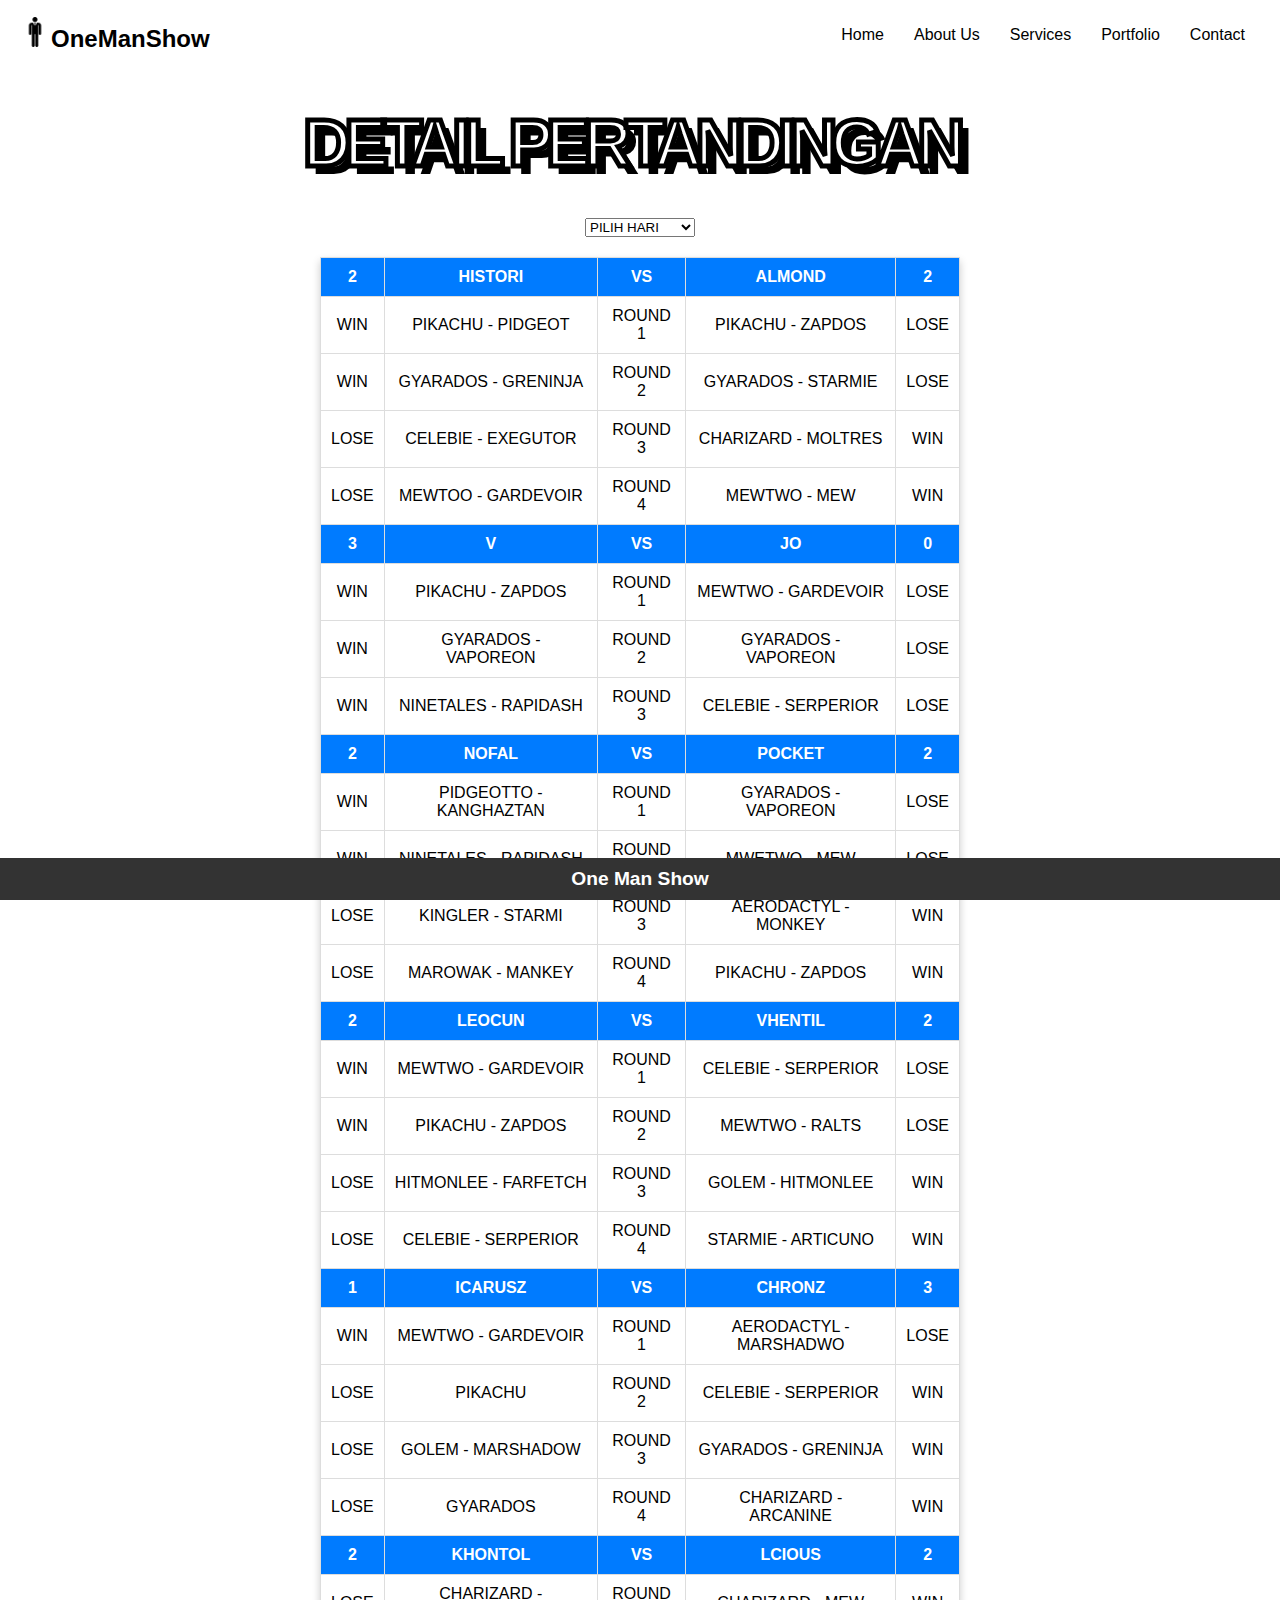
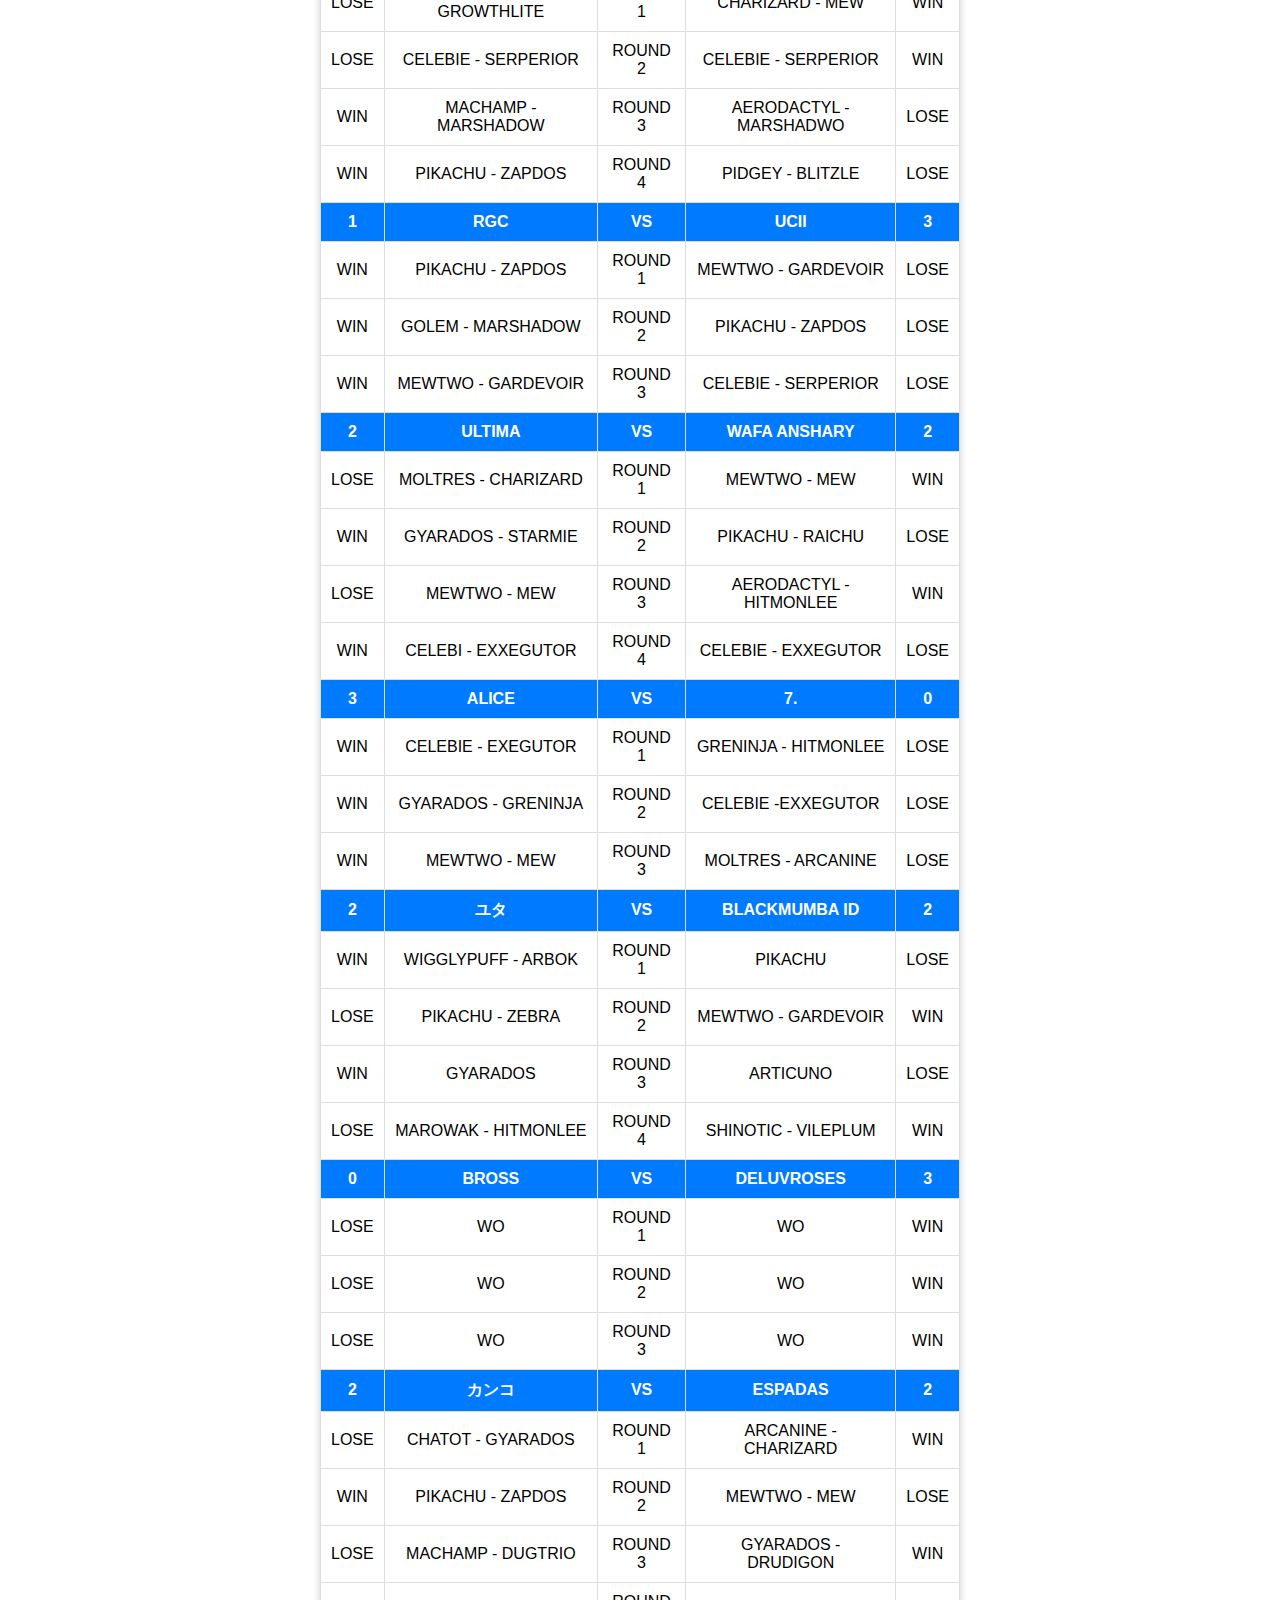
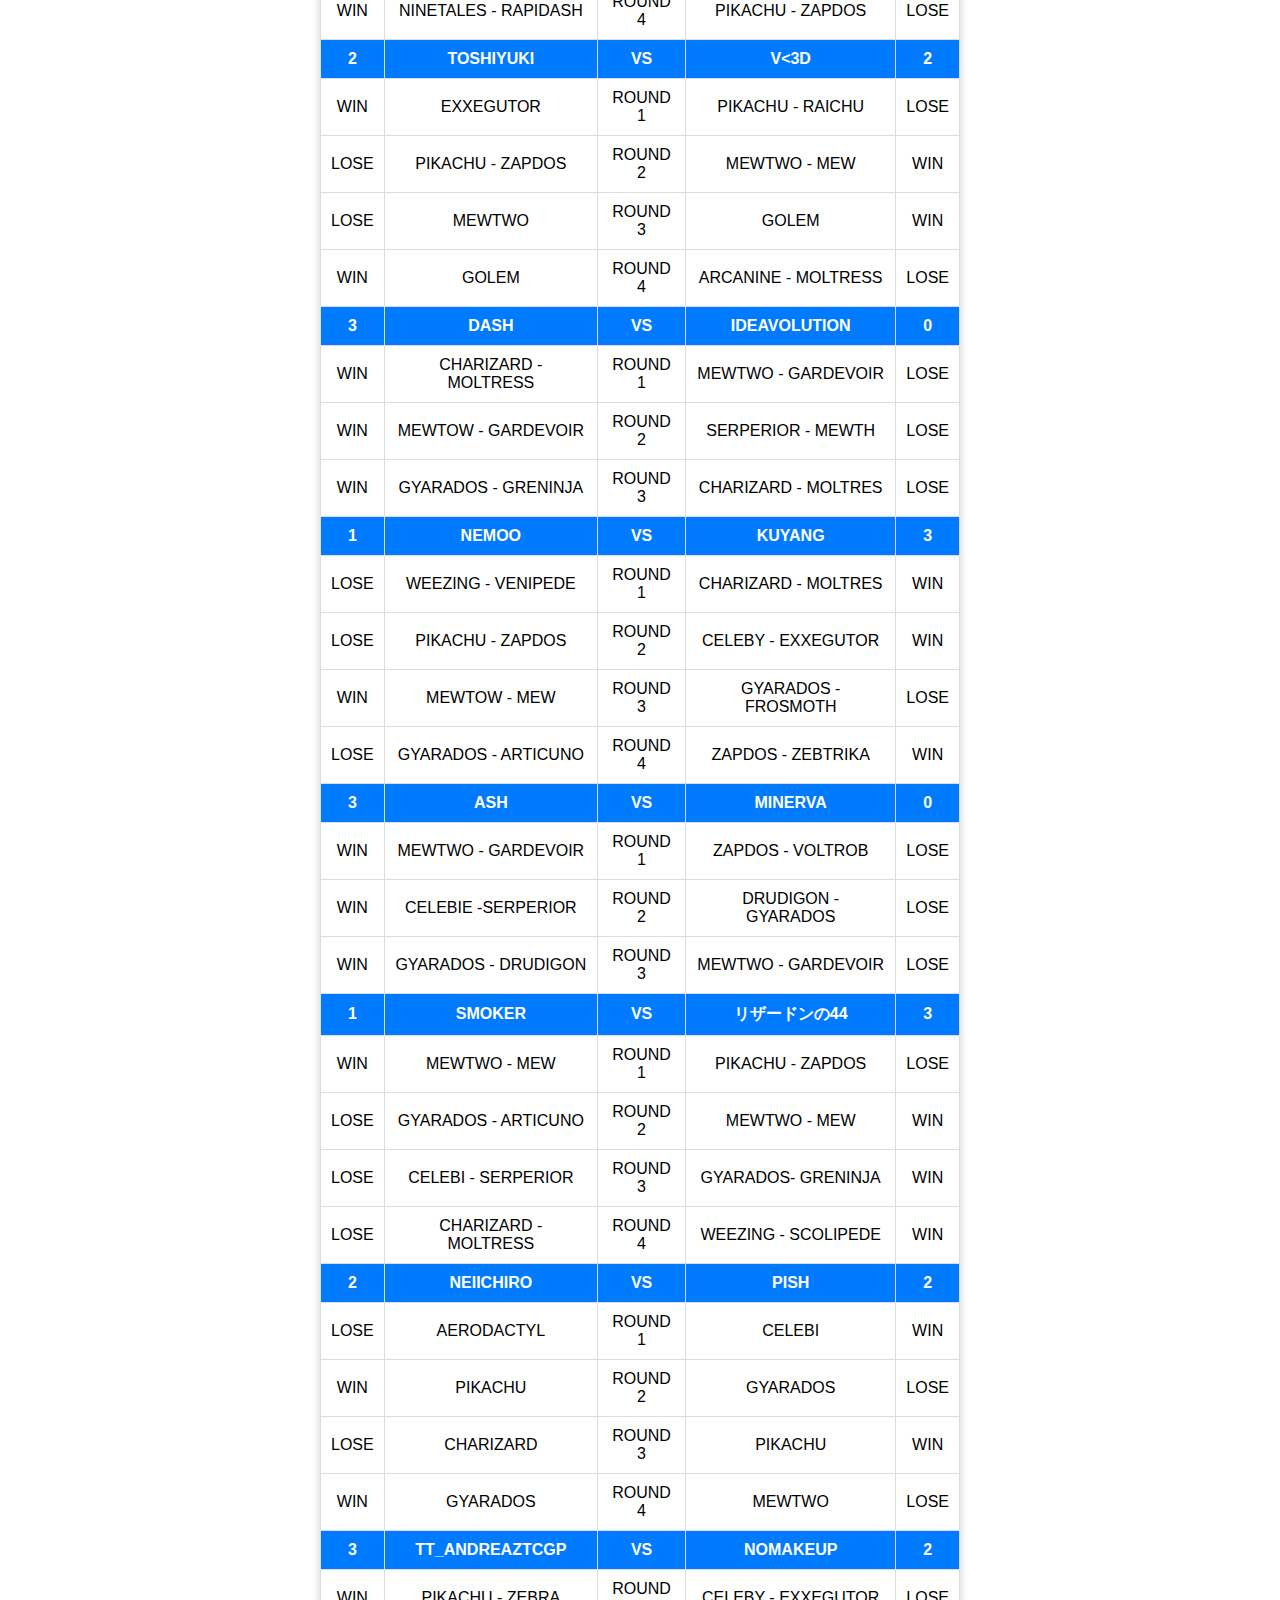
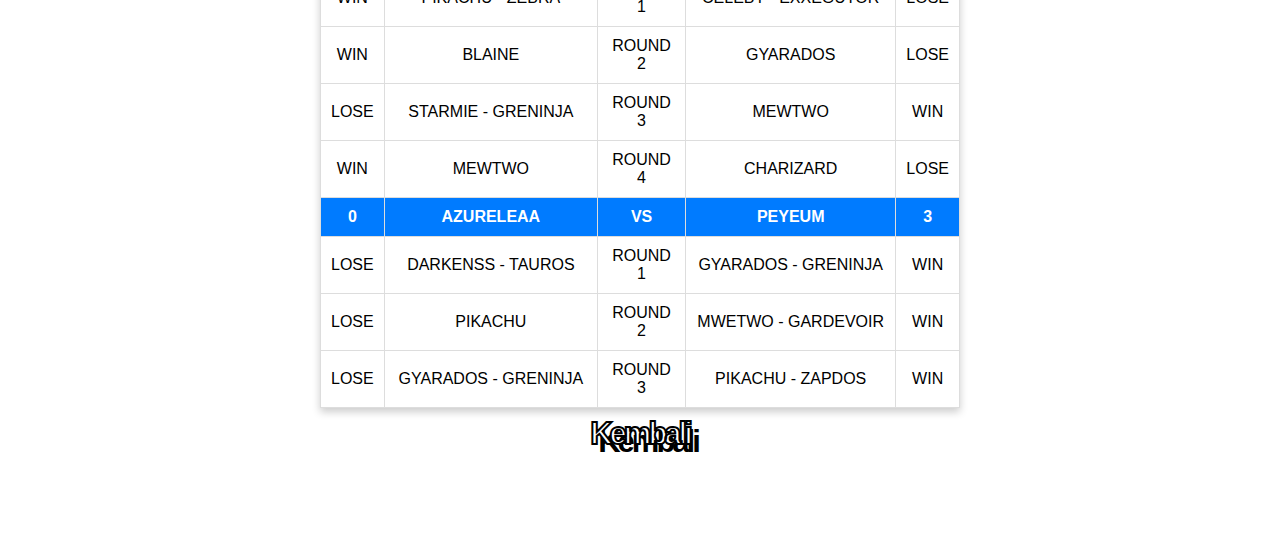
==== day1.html @ 27f9b761 "Add files via upload" ====
<!DOCTYPE html>
<html lang="en">
<head>
    <meta charset="UTF-8">
    <meta name="viewport" content="width=device-width, initial-scale=1.0">
    <title>Pokemon League</title>
    <!-- Menghubungkan file CSS -->
    <link rel="stylesheet" type="text/css" href="style.css">
</head>
<body>
    <!-- Menu Bar -->
    <nav class="MenuBar">
        <div class="logo">
        <a href="index.php"><img src="image/icon.png" alt="Icon" class="logo-icon">OneManShow </a>
        </div>
        <ul class="menu">
            <li><a href="index.php">Home</a></li>
            <li><a href="about.php">About Us</a></li>
            <li><a href="services.php">Services</a></li>
            <li><a href="portfolio.php">Portfolio</a></li>
            <li><a href="contact.php">Contact</a></li>
        </ul>
        <div class="hamburger" id="hamburger">
            &#9776;
        </div>
    </nav>

    <!-- Judul -->
    <section>
      <h1>
        <div>
          <span>DETAIL PERTANDINGAN</span>
          <span></span>
        </div>
      </h1>
    </section>

    <div class="cont-select-rank">
     <select id="pageSelector" onchange="redirectToPage()">
        <option value="">PILIH HARI</option>
        <option value="day1.html">MATCH DAY 1</option>
        <option value="day2.html">MATCH DAY 2</option>
        <option value="day3.html">MATCH DAY 3</option>
        <option value="day4.html">MATCH DAY 4</option>
        <option value="day5.html">MATCH DAY 5</option>
        <option value="day6.html">MATCH DAY 6</option>
        <option value="day7.html">MATCH DAY 7</option>
        <option value="day8.html">MATCH DAY 8</option>
        <option value="day9.html">MATCH DAY 9</option>
    </select>
    </div>

    <div class="cont-table-rank", id="output">
    <table>
    <tr>
        <th>2</th>
        <th>HISTORI</th>
        <th>VS</th>
        <th>ALMOND</th>
        <th>2</th>
    </tr>
    <tr>
        <td>WIN</td>
        <td>PIKACHU - PIDGEOT</td>
        <td>ROUND 1</td>
        <td>PIKACHU - ZAPDOS</td>
        <td>LOSE</td>
    </tr>
    <tr>
        <td>WIN</td>
        <td>GYARADOS - GRENINJA</td>
        <td>ROUND 2</td>
        <td>GYARADOS - STARMIE</td>
        <td>LOSE</td>
    </tr>
    <tr>
        <td>LOSE</td>
        <td>CELEBIE - EXEGUTOR</td>
        <td>ROUND 3</td>
        <td>CHARIZARD - MOLTRES</td>
        <td>WIN</td>
    </tr>
    <tr>
        <td>LOSE</td>
        <td>MEWTOO - GARDEVOIR</td>
        <td>ROUND 4</td>
        <td>MEWTWO - MEW</td>
        <td>WIN</td>
    </tr>
    <tr>
        <th>3</th>
        <th>V</th>
        <th>VS</th>
        <th>JO</th>
        <th>0</th>
    </tr>
    <tr>
        <td>WIN</td>
        <td>PIKACHU - ZAPDOS</td>
        <td>ROUND 1</td>
        <td>MEWTWO - GARDEVOIR</td>
        <td>LOSE</td>
    </tr>
    <tr>
        <td>WIN</td>
        <td>GYARADOS - VAPOREON</td>
        <td>ROUND 2</td>
        <td>GYARADOS - VAPOREON</td>
        <td>LOSE</td>
    </tr>
    <tr>
        <td>WIN</td>
        <td>NINETALES - RAPIDASH</td>
        <td>ROUND 3</td>
        <td>CELEBIE - SERPERIOR</td>
        <td>LOSE</td>
    </tr>
    <tr>
        <th>2</th>
        <th>NOFAL</th>
        <th>VS</th>
        <th>POCKET</th>
        <th>2</th>
    </tr>
    <tr>
        <td>WIN</td>
        <td>PIDGEOTTO - KANGHAZTAN</td>
        <td>ROUND 1</td>
        <td>GYARADOS - VAPOREON</td>
        <td>LOSE</td>
    </tr>
    <tr>
        <td>WIN</td>
        <td>NINETALES - RAPIDASH</td>
        <td>ROUND 2</td>
        <td>MWETWO - MEW</td>
        <td>LOSE</td>
    </tr>
    <tr>
        <td>LOSE</td>
        <td>KINGLER - STARMI</td>
        <td>ROUND 3</td>
        <td>AERODACTYL - MONKEY</td>
        <td>WIN</td>
    </tr>
    <tr>
        <td>LOSE</td>
        <td>MAROWAK - MANKEY</td>
        <td>ROUND 4</td>
        <td>PIKACHU - ZAPDOS</td>
        <td>WIN</td>
    </tr>
    <tr>
        <th>2</th>
        <th>LEOCUN</th>
        <th>VS</th>
        <th>VHENTIL</th>
        <th>2</th>
    </tr>
    <tr>
        <td>WIN</td>
        <td>MEWTWO - GARDEVOIR</td>
        <td>ROUND 1</td>
        <td>CELEBIE - SERPERIOR</td>
        <td>LOSE</td>
    </tr>
    <tr>
        <td>WIN</td>
        <td>PIKACHU - ZAPDOS</td>
        <td>ROUND 2</td>
        <td>MEWTWO - RALTS</td>
        <td>LOSE</td>
    </tr>
    <tr>
        <td>LOSE</td>
        <td>HITMONLEE - FARFETCH</td>
        <td>ROUND 3</td>
        <td>GOLEM - HITMONLEE</td>
        <td>WIN</td>
    </tr>
    <tr>
        <td>LOSE</td>
        <td>CELEBIE - SERPERIOR</td>
        <td>ROUND 4</td>
        <td>STARMIE - ARTICUNO</td>
        <td>WIN</td>
    </tr>
    <tr>
        <th>1</th>
        <th>ICARUSZ</th>
        <th>VS</th>
        <th>CHRONZ</th>
        <th>3</th>
    </tr>
    <tr>
        <td>WIN</td>
        <td>MEWTWO - GARDEVOIR</td>
        <td>ROUND 1</td>
        <td>AERODACTYL - MARSHADWO</td>
        <td>LOSE</td>
    </tr>
    <tr>
        <td>LOSE</td>
        <td>PIKACHU</td>
        <td>ROUND 2</td>
        <td>CELEBIE - SERPERIOR</td>
        <td>WIN</td>
    </tr>
    <tr>
        <td>LOSE</td>
        <td>GOLEM - MARSHADOW</td>
        <td>ROUND 3</td>
        <td>GYARADOS - GRENINJA</td>
        <td>WIN</td>
    </tr>
    <tr>
        <td>LOSE</td>
        <td>GYARADOS</td>
        <td>ROUND 4</td>
        <td>CHARIZARD - ARCANINE</td>
        <td>WIN</td>
    </tr>
    <tr>
        <th>2</th>
        <th>KHONTOL</th>
        <th>VS</th>
        <th>LCIOUS</th>
        <th>2</th>
    </tr>
    <tr>
        <td>LOSE</td>
        <td>CHARIZARD - GROWTHLITE</td>
        <td>ROUND 1</td>
        <td>CHARIZARD - MEW</td>
        <td>WIN</td>
    </tr>
    <tr>
        <td>LOSE</td>
        <td>CELEBIE - SERPERIOR</td>
        <td>ROUND 2</td>
        <td>CELEBIE - SERPERIOR</td>
        <td>WIN</td>
    </tr>
    <tr>
        <td>WIN</td>
        <td>MACHAMP - MARSHADOW</td>
        <td>ROUND 3</td>
        <td>AERODACTYL - MARSHADWO</td>
        <td>LOSE</td>
    </tr>
    <tr>
        <td>WIN</td>
        <td>PIKACHU - ZAPDOS</td>
        <td>ROUND 4</td>
        <td>PIDGEY - BLITZLE</td>
        <td>LOSE</td>
    </tr>
    <tr>
        <th>1</th>
        <th>RGC</th>
        <th>VS</th>
        <th>UCII</th>
        <th>3</th>
    </tr>
    <tr>
        <td>WIN</td>
        <td>PIKACHU - ZAPDOS</td>
        <td>ROUND 1</td>
        <td>MEWTWO - GARDEVOIR</td>
        <td>LOSE</td>
    </tr>
    <tr>
        <td>WIN</td>
        <td>GOLEM - MARSHADOW</td>
        <td>ROUND 2</td>
        <td>PIKACHU - ZAPDOS</td>
        <td>LOSE</td>
    </tr>
    <tr>
        <td>WIN</td>
        <td>MEWTWO - GARDEVOIR</td>
        <td>ROUND 3</td>
        <td>CELEBIE - SERPERIOR</td>
        <td>LOSE</td>
    </tr>
    <tr>
        <th>2</th>
        <th>ULTIMA</th>
        <th>VS</th>
        <th>WAFA ANSHARY</th>
        <th>2</th>
    </tr>
    <tr>
        <td>LOSE</td>
        <td>MOLTRES - CHARIZARD</td>
        <td>ROUND 1</td>
        <td>MEWTWO - MEW</td>
        <td>WIN</td>
    </tr>
    <tr>
        <td>WIN</td>
        <td>GYARADOS - STARMIE</td>
        <td>ROUND 2</td>
        <td>PIKACHU - RAICHU</td>
        <td>LOSE</td>
    </tr>
    <tr>
        <td>LOSE</td>
        <td>MEWTWO - MEW</td>
        <td>ROUND 3</td>
        <td>AERODACTYL - HITMONLEE</td>
        <td>WIN</td>
    </tr>
    <tr>
        <td>WIN</td>
        <td>CELEBI - EXXEGUTOR</td>
        <td>ROUND 4</td>
        <td>CELEBIE - EXXEGUTOR</td>
        <td>LOSE</td>
    </tr>
    <tr>
        <th>3</th>
        <th>ALICE</th>
        <th>VS</th>
        <th>7.</th>
        <th>0</th>
    </tr>
    <tr>
        <td>WIN</td>
        <td>CELEBIE - EXEGUTOR</td>
        <td>ROUND 1</td>
        <td>GRENINJA - HITMONLEE</td>
        <td>LOSE</td>
    </tr>
    <tr>
        <td>WIN</td>
        <td>GYARADOS - GRENINJA</td>
        <td>ROUND 2</td>
        <td>CELEBIE -EXXEGUTOR</td>
        <td>LOSE</td>
    </tr>
    <tr>
        <td>WIN</td>
        <td>MEWTWO - MEW</td>
        <td>ROUND 3</td>
        <td>MOLTRES - ARCANINE</td>
        <td>LOSE</td>
    </tr>
    <tr>
        <th>2</th>
        <th>ユタ</th>
        <th>VS</th>
        <th>BLACKMUMBA ID</th>
        <th>2</th>
    </tr>
    <tr>
        <td>WIN</td>
        <td>WIGGLYPUFF - ARBOK</td>
        <td>ROUND 1</td>
        <td>PIKACHU</td>
        <td>LOSE</td>
    </tr>
    <tr>
        <td>LOSE</td>
        <td>PIKACHU - ZEBRA</td>
        <td>ROUND 2</td>
        <td>MEWTWO - GARDEVOIR</td>
        <td>WIN</td>
    </tr>
    <tr>
        <td>WIN</td>
        <td>GYARADOS</td>
        <td>ROUND 3</td>
        <td>ARTICUNO</td>
        <td>LOSE</td>
    </tr>
    <tr>
        <td>LOSE</td>
        <td>MAROWAK - HITMONLEE</td>
        <td>ROUND 4</td>
        <td>SHINOTIC - VILEPLUM</td>
        <td>WIN</td>
    </tr>
    <tr>
        <th>0</th>
        <th>BROSS</th>
        <th>VS</th>
        <th>DELUVROSES</th>
        <th>3</th>
    </tr>
    <tr>
        <td>LOSE</td>
        <td>WO</td>
        <td>ROUND 1</td>
        <td>WO</td>
        <td>WIN</td>
    </tr>
    <tr>
        <td>LOSE</td>
        <td>WO</td>
        <td>ROUND 2</td>
        <td>WO</td>
        <td>WIN</td>
    </tr>
    <tr>
        <td>LOSE</td>
        <td>WO</td>
        <td>ROUND 3</td>
        <td>WO</td>
        <td>WIN</td>
    </tr>
    <tr>
        <th>2</th>
        <th>カンコ </th>
        <th>VS</th>
        <th>ESPADAS</th>
        <th>2</th>
    </tr>
    <tr>
        <td>LOSE</td>
        <td>CHATOT - GYARADOS</td>
        <td>ROUND 1</td>
        <td>ARCANINE - CHARIZARD</td>
        <td>WIN</td>
    </tr>
    <tr>
        <td>WIN</td>
        <td>PIKACHU - ZAPDOS</td>
        <td>ROUND 2</td>
        <td>MEWTWO - MEW</td>
        <td>LOSE</td>
    </tr>
    <tr>
        <td>LOSE</td>
        <td>MACHAMP - DUGTRIO</td>
        <td>ROUND 3</td>
        <td>GYARADOS - DRUDIGON</td>
        <td>WIN</td>
    </tr>
    <tr>
        <td>WIN</td>
        <td>NINETALES - RAPIDASH</td>
        <td>ROUND 4</td>
        <td>PIKACHU - ZAPDOS</td>
        <td>LOSE</td>
    </tr>
    <tr>
        <th>2</th>
        <th>TOSHIYUKI</th>
        <th>VS</th>
        <th>V&lt;3D</th>
        <th>2</th>
    </tr>
    <tr>
        <td>WIN</td>
        <td>EXXEGUTOR</td>
        <td>ROUND 1</td>
        <td>PIKACHU - RAICHU</td>
        <td>LOSE</td>
    </tr>
    <tr>
        <td>LOSE</td>
        <td>PIKACHU - ZAPDOS</td>
        <td>ROUND 2</td>
        <td>MEWTWO - MEW</td>
        <td>WIN</td>
    </tr>
    <tr>
        <td>LOSE</td>
        <td>MEWTWO</td>
        <td>ROUND 3</td>
        <td>GOLEM</td>
        <td>WIN</td>
    </tr>
    <tr>
        <td>WIN</td>
        <td>GOLEM</td>
        <td>ROUND 4</td>
        <td>ARCANINE - MOLTRESS</td>
        <td>LOSE</td>
    </tr>
    <tr>
        <th>3</th>
        <th>DASH</th>
        <th>VS</th>
        <th>IDEAVOLUTION</th>
        <th>0</th>
    </tr>
    <tr>
        <td>WIN</td>
        <td>CHARIZARD - MOLTRESS</td>
        <td>ROUND 1</td>
        <td>MEWTWO - GARDEVOIR</td>
        <td>LOSE</td>
    </tr>
    <tr>
        <td>WIN</td>
        <td>MEWTOW - GARDEVOIR</td>
        <td>ROUND 2</td>
        <td>SERPERIOR - MEWTH</td>
        <td>LOSE</td>
    </tr>
    <tr>
        <td>WIN</td>
        <td>GYARADOS - GRENINJA</td>
        <td>ROUND 3</td>
        <td>CHARIZARD - MOLTRES</td>
        <td>LOSE</td>
    </tr>
    <tr>
        <th>1</th>
        <th>NEMOO</th>
        <th>VS</th>
        <th>KUYANG</th>
        <th>3</th>
    </tr>
    <tr>
        <td>LOSE</td>
        <td>WEEZING - VENIPEDE</td>
        <td>ROUND 1</td>
        <td>CHARIZARD - MOLTRES</td>
        <td>WIN</td>
    </tr>
    <tr>
        <td>LOSE</td>
        <td>PIKACHU - ZAPDOS</td>
        <td>ROUND 2</td>
        <td>CELEBY - EXXEGUTOR</td>
        <td>WIN</td>
    </tr>
    <tr>
        <td>WIN</td>
        <td>MEWTOW - MEW</td>
        <td>ROUND 3</td>
        <td>GYARADOS - FROSMOTH</td>
        <td>LOSE</td>
    </tr>
    <tr>
        <td>LOSE</td>
        <td>GYARADOS - ARTICUNO</td>
        <td>ROUND 4</td>
        <td>ZAPDOS - ZEBTRIKA</td>
        <td>WIN</td>
    </tr>
    <tr>
        <th>3</th>
        <th>ASH</th>
        <th>VS</th>
        <th>MINERVA</th>
        <th>0</th>
    </tr>
    <tr>
        <td>WIN</td>
        <td>MEWTWO - GARDEVOIR</td>
        <td>ROUND 1</td>
        <td>ZAPDOS - VOLTROB</td>
        <td>LOSE</td>
    </tr>
    <tr>
        <td>WIN</td>
        <td>CELEBIE -SERPERIOR</td>
        <td>ROUND 2</td>
        <td>DRUDIGON - GYARADOS</td>
        <td>LOSE</td>
    </tr>
    <tr>
        <td>WIN</td>
        <td>GYARADOS - DRUDIGON</td>
        <td>ROUND 3</td>
        <td>MEWTWO - GARDEVOIR</td>
        <td>LOSE</td>
    </tr>
    <tr>
        <th>1</th>
        <th>SMOKER</th>
        <th>VS</th>
        <th>リザードンの44</th>
        <th>3</th>
    </tr>
    <tr>
        <td>WIN</td>
        <td>MEWTWO - MEW</td>
        <td>ROUND 1</td>
        <td>PIKACHU - ZAPDOS</td>
        <td>LOSE</td>
    </tr>
    <tr>
        <td>LOSE</td>
        <td>GYARADOS - ARTICUNO</td>
        <td>ROUND 2</td>
        <td>MEWTWO - MEW</td>
        <td>WIN</td>
    </tr>
    <tr>
        <td>LOSE</td>
        <td>CELEBI - SERPERIOR</td>
        <td>ROUND 3</td>
        <td>GYARADOS- GRENINJA</td>
        <td>WIN</td>
    </tr>
    <tr>
        <td>LOSE</td>
        <td>CHARIZARD - MOLTRESS</td>
        <td>ROUND 4</td>
        <td>WEEZING - SCOLIPEDE</td>
        <td>WIN</td>
    </tr>
    <tr>
        <th>2</th>
        <th>NEIICHIRO</th>
        <th>VS</th>
        <th>PISH</th>
        <th>2</th>
    </tr>
    <tr>
        <td>LOSE</td>
        <td>AERODACTYL</td>
        <td>ROUND 1</td>
        <td>CELEBI</td>
        <td>WIN</td>
    </tr>
    <tr>
        <td>WIN</td>
        <td>PIKACHU</td>
        <td>ROUND 2</td>
        <td>GYARADOS</td>
        <td>LOSE</td>
    </tr>
    <tr>
        <td>LOSE</td>
        <td>CHARIZARD</td>
        <td>ROUND 3</td>
        <td>PIKACHU</td>
        <td>WIN</td>
    </tr>
    <tr>
        <td>WIN</td>
        <td>GYARADOS</td>
        <td>ROUND 4</td>
        <td>MEWTWO</td>
        <td>LOSE</td>
    </tr>
    <tr>
        <th>3</th>
        <th>TT_ANDREAZTCGP</th>
        <th>VS</th>
        <th>NOMAKEUP</th>
        <th>2</th>
    </tr>
    <tr>
        <td>WIN</td>
        <td>PIKACHU - ZEBRA</td>
        <td>ROUND 1</td>
        <td>CELEBY - EXXEGUTOR</td>
        <td>LOSE</td>
    </tr>
    <tr>
        <td>WIN</td>
        <td>BLAINE</td>
        <td>ROUND 2</td>
        <td>GYARADOS</td>
        <td>LOSE</td>
    </tr>
    <tr>
        <td>LOSE</td>
        <td>STARMIE - GRENINJA</td>
        <td>ROUND 3</td>
        <td>MEWTWO</td>
        <td>WIN</td>
    </tr>
    <tr>
        <td>WIN</td>
        <td>MEWTWO</td>
        <td>ROUND 4</td>
        <td>CHARIZARD</td>
        <td>LOSE</td>
    </tr>
    <tr>
        <th>0</th>
        <th>AZURELEAA</th>
        <th>VS</th>
        <th>PEYEUM</th>
        <th>3</th>
    </tr>
    <tr>
        <td>LOSE</td>
        <td>DARKENSS - TAUROS</td>
        <td>ROUND 1</td>
        <td>GYARADOS - GRENINJA</td>
        <td>WIN</td>
    </tr>
    <tr>
        <td>LOSE</td>
        <td>PIKACHU</td>
        <td>ROUND 2</td>
        <td>MWETWO - GARDEVOIR</td>
        <td>WIN</td>
    </tr>
    <tr>
        <td>LOSE</td>
        <td>GYARADOS - GRENINJA</td>
        <td>ROUND 3</td>
        <td>PIKACHU - ZAPDOS</td>
        <td>WIN</td>
    </tr>
</table>
    </div>

    <section>
      <h2>
        <div class="cont-kembali">
          <span>Kembali</span>
        </div>
      </h2>
    </section>

    <!-- Footer Menu -->
    <footer class="footer-menu">
        <a href="#">One Man Show</a>
    </footer>

    <script src="script.js"></script>

</body>
</html>
---- style.css ----
body {
    background-image: url('image/background.jpg'); /* Path ke file gambar */
    background-size: cover; /* Gambar menyesuaikan ukuran layar */
    background-repeat: repeat; /* Tidak mengulang gambar */
    background-position: center center; /* Gambar diatur ke tengah secara horizontal dan vertikal */
    
    margin: 0; /* Hilangkan margin bawaan browser */
    padding: 0; /* Hilangkan padding bawaan browser */
    height: 100vh; /* Tinggi halaman 100% dari tinggi viewport */
    box-sizing: border-box;
    font-family: Arial, sans-serif;

    justify-content: center;  /* Menyusun konten secara horizontal */
    align-items: center;      /* Menyusun konten secara vertikal */
}

nav.MenuBar { 
    display: flex;
    justify-content: space-between;
    align-items: center;
    background-color: #ffffff;
    color: white;
    padding: 10px 20px;
    position: sticky; /* Agar menempel di atas */
    top: 0;
    z-index: 1000;
}

nav.MenuBar .logo a {
    color: black;
    text-decoration: none;
    font-size: 1.5em;
    font-weight: bold;
    align-items: center; /* Vertikal tengahkan teks dan ikon */
}

.MenuBar .logo .logo-icon {
    width: 30px; /* Tentukan ukuran ikon */
    height: 30px;
    margin-right: 1px; /* Spasi antara teks dan ikon */
}

nav.MenuBar ul.menu {
    list-style: none;
    display: flex;
}

nav.MenuBar ul.menu li {
    margin: 0 15px;
}

nav.MenuBar ul.menu li a {
    color: black;
    text-decoration: none;
    font-size: 1em;
    transition: color 0.3s;
}

nav.MenuBar ul.menu li a:hover {
    color: #ff5722; /* Warna saat hover */
}

/* Hamburger Menu */
.hamburger {
    display: none;
    font-size: 1.5em;
    cursor: pointer;
    color: black;
}

td {
        cursor: pointer;


}

/* Responsive Design */
@media (max-width: 768px) {
    nav.MenuBar ul.menu {
        display: none;
        flex-direction: column;
        background-color: #ffffff;
        position: absolute;
        top: 30px;
        right: 0;
        width: 200px;
        border-radius: 0 0 5px 5px;
    }

    nav.MenuBar ul.menu.active {
        display: flex;
    }

    nav.MenuBar ul.menu li {
        margin: 10px 0;
        text-align: center;
    }

    .hamburger {
        display: block;
    }

    /* Mengubah susunan gambar menjadi horizontal */
    .image-container {
        flex-direction: column; /* Menyusun gambar secara horizontal */
    }

    /* Menambahkan beberapa penyesuaian untuk gambar */
    .image {
        width: 150px;       /* Mengurangi ukuran gambar pada layar kecil */
        height: 150px;      /* Menjaga proporsi gambar tetap sama */
        margin-bottom: 100px;
    }

    .cont-kembali, .cont-klasemen{
        padding-left: 50px;           /* Tambahkan padding kiri sebesar 25% */   
        cursor: pointer;
        padding-bottom: 100px;

    }
}

/* Kontainer untuk gambar */
.image-container	 {
    display: flex;              /* Menyusun gambar secara horizontal */
    justify-content: center;    /* Mengatur gambar agar rata tengah */
    align-items: center;        /* Menyusun gambar secara vertikal */
    gap: 20px;                  /* Memberikan jarak antara gambar */
    margin-top: 0px;
}

/* Gambar */
.image {
    width: 300px;               /* Menentukan lebar gambar */
    height: 300px;              /* Menentukan tinggi gambar agar sama */
    object-fit: cover;          /* Gambar akan mengisi area sesuai proporsinya */
}

.cont-trainer-grid {
    display: flex;
    flex-wrap: wrap;
    justify-content: center; /* Pusatkan elemen secara horizontal */
    gap: 10px; /* Jarak antar gambar */
    padding-bottom: 50px;
}

    .cont-trainer-grid a {
        flex: 0 1 calc(50% - 10px); /* Maksimal 2 gambar per baris */
        display: flex;
        justify-content: center;
    }

    .cont-trainer-grid img {
        max-width: 100%; /* Agar gambar responsif */
        height: auto; /* Menjaga rasio gambar */
    }

.cont-image-grid {
        display: flex;
        justify-content: center;
        align-items: center;
        min-height: 100vh;
    }

.image-grid {
        display: grid;
        grid-template-columns: repeat(2, 1fr); /* Maksimal 2 gambar per baris */
        gap: 30px; /* Jarak antar gambar */
        width: 100%; /* Menyesuaikan grid dengan layar */
        max-width: 900px; /* Membatasi lebar maksimum grid */
    }

    .image-grid img {
        width: 100%; /* Membuat gambar memenuhi kolom */
        height: auto; /* Menyesuaikan tinggi secara proporsional */
        object-fit: cover; /* Mengisi area sesuai proporsi */
    }

@layer demo.support {
  h1 {
    display: flex;
    flex-direction: column;
    align-items: center;

    text-transform: uppercase;
    font-size: calc(1rem + min(50px, 15vw));
    font-weight: 900;
    letter-spacing: -.175ch;
    line-height: 0.9;
    color: white;
    -webkit-text-stroke: 5px black;
    text-shadow: 8px 8px black;
    
    > span:first-of-type {
      font-size: .75em;
    }
    
    > div {
      display: flex;
      gap: .5ch;
    }
  }


  h2 {

    display: flex;
    flex-direction: column;
    align-items: center;

    font-size: calc(1rem + min(15px, 7vw));
    font-weight: 900;
    letter-spacing: -.175ch;
    line-height: 0;
    color: white;
    -webkit-text-stroke: 2px black;
    text-shadow: 8px 8px black;
    
    > span:first-of-type {
      font-size: .5em;
    }

    .cont-kembali, .cont-klasemen {
        cursor: pointer;
        display: flex;
        justify-content: center;
        align-items: center; 
        padding-bottom: 100px;
    }

  section {
    display: grid;
    place-items: center;
    gap: 2vmin;
    
    > p {
      border: 2px solid #aaa;
      border-radius: 13px;
      padding-inline: 1.5ch;
      line-height: 1.75;
    }
  }
}

/* Footer Menu */
.footer-menu {
    background-color: #333; /* Warna latar belakang footer */
    color: white; /* Warna teks */
    padding: 10px 0; /* Padding atas dan bawah untuk footer */
    position: fixed; /* Menjaga footer tetap di bagian bawah */
    bottom: 0;
    width: 100%; /* Membuat footer lebar penuh */
    text-align: center; /* Teks di tengah */
    font-size: 1.2em; /* Ukuran font */
}

/* Tautan dalam footer */
.footer-menu a {
    text-decoration: none; /* Menghilangkan garis bawah pada teks */
    color: white; /* Warna teks */
    font-weight: bold; /* Membuat teks lebih tebal */
}

/* Efek hover pada tautan */
.footer-menu a:hover {
    color: #f39c12; /* Warna teks saat hover */
}

/* TABLE */
.cont-table-rank {
        display: flex;
        justify-content: center;
        align-items: flex-start;
        min-height: 30vh;

    }
.table-rules, .table-rules td {
        text-align: left;
        border: none;

    }

table {
            border-collapse: collapse;
            width: 50%;
            background-color: rgba(255, 255, 255, 0.5); /* Transparansi 50% */
            box-shadow: 0 4px 8px rgba(0, 0, 0, 0.2);
        }

        th, td {
            border: 1px solid #ddd;
            text-align: center;
            padding: 10px;
        }

        th {
            background-color: #007bff;
            color: white;
        }

        tr:nth-child(even) {
            background-color: transparent;
        }

        tr:hover {
            background-color: transparent;
        }

.cont-select-rank {
        display: flex;
        justify-content: center;
        align-items: flex-start;
        padding-bottom: 20px;

    }
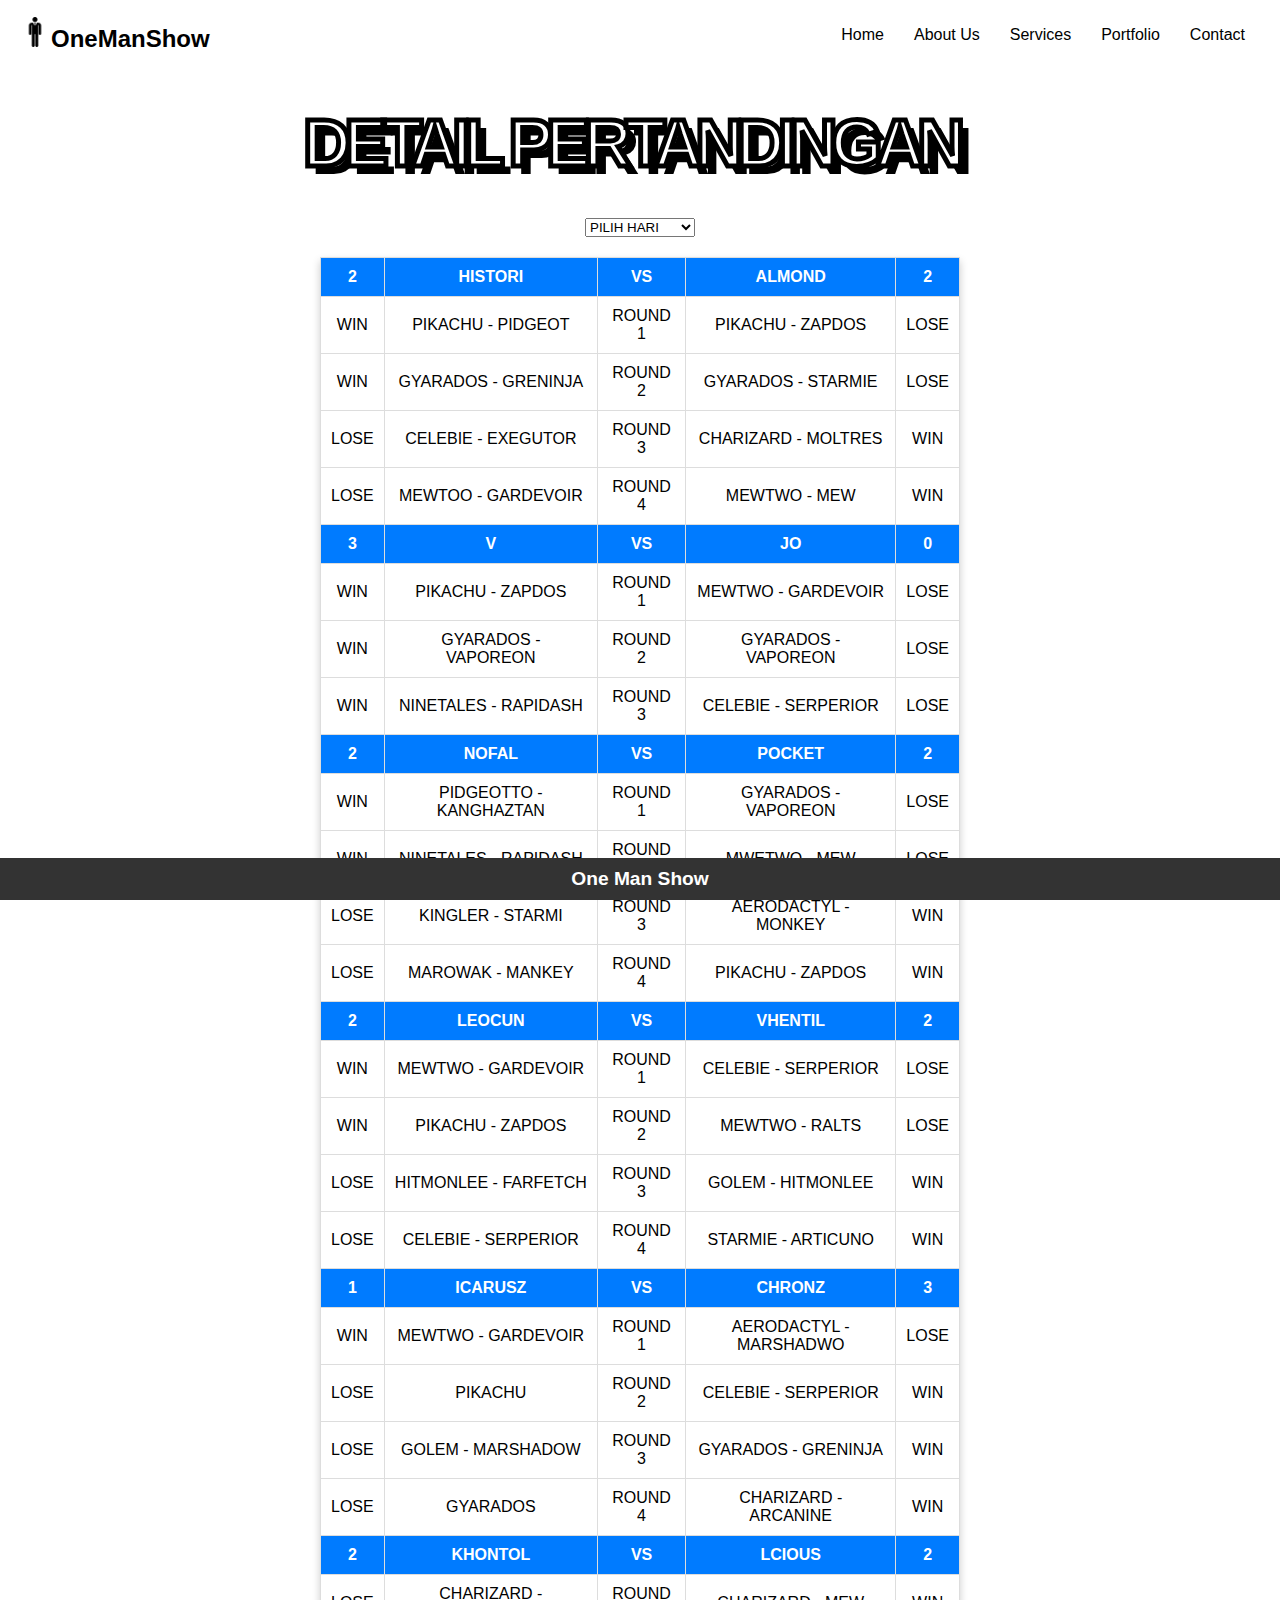
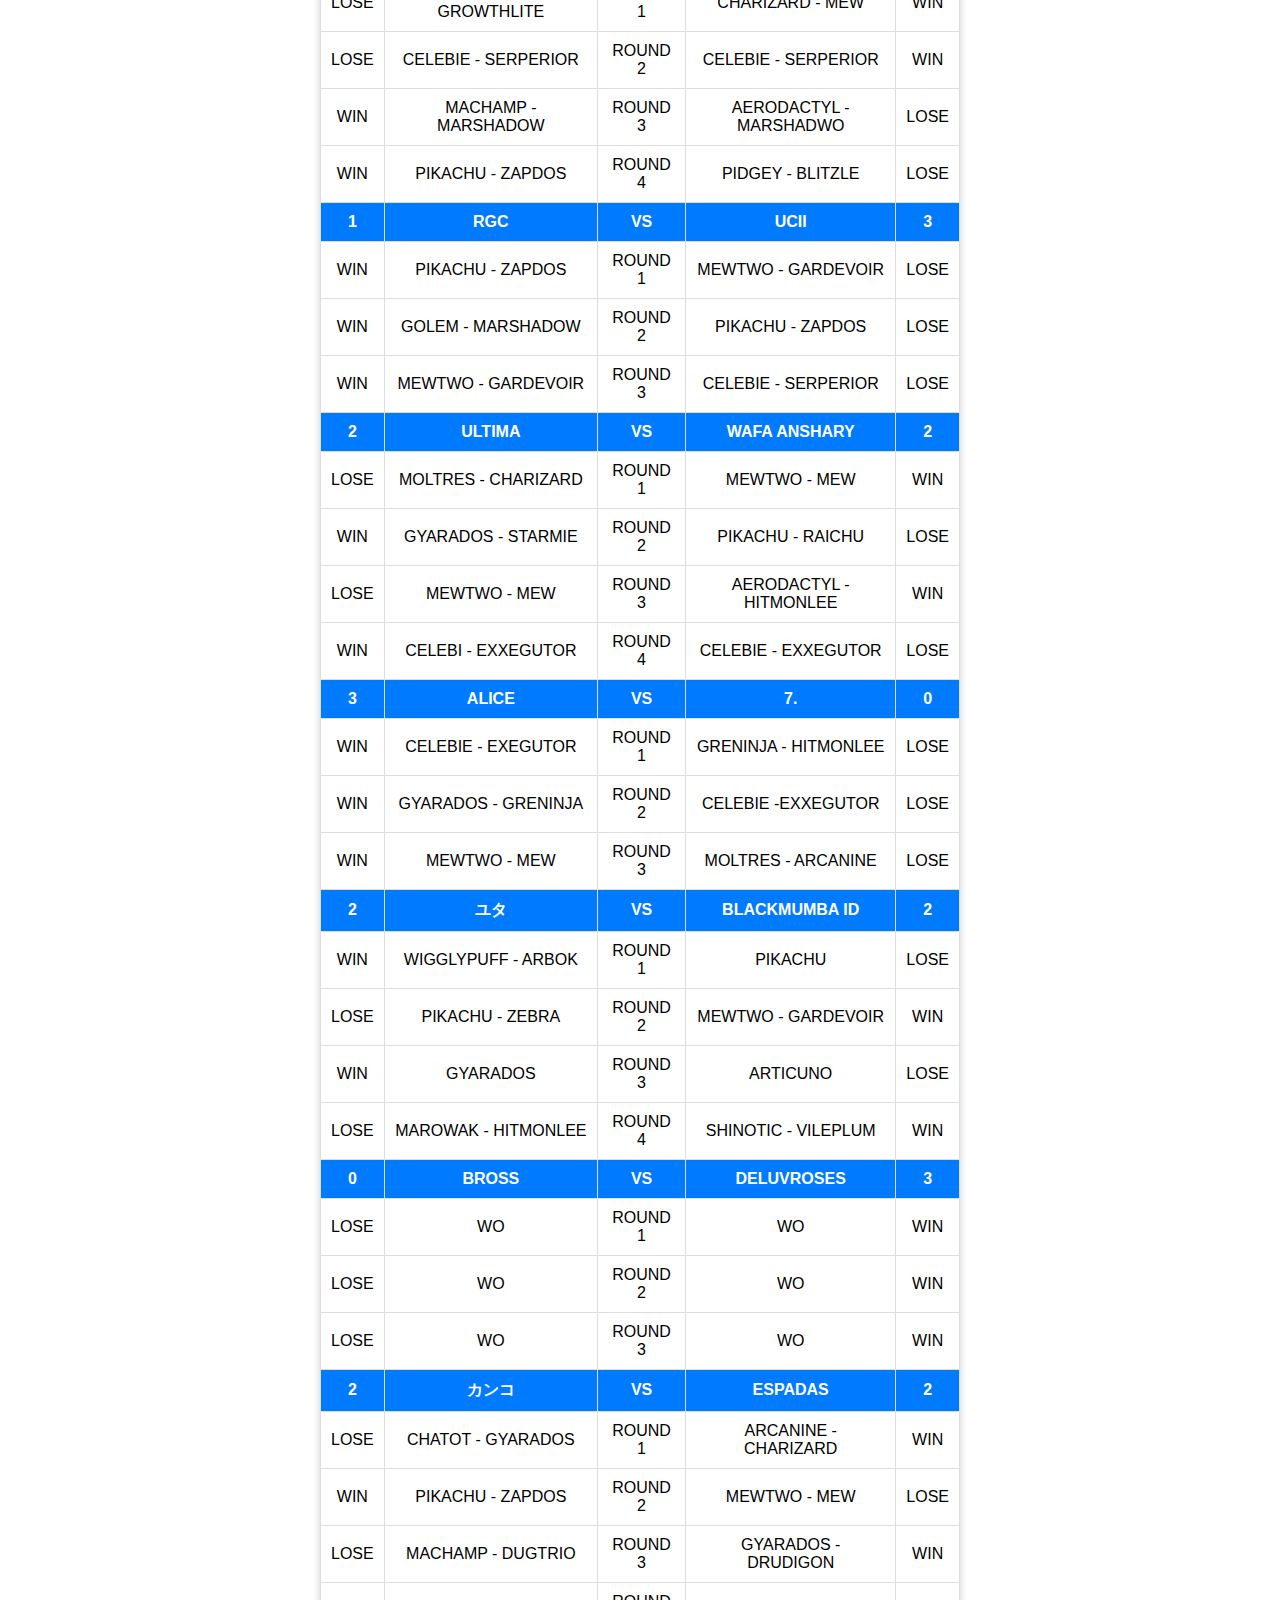
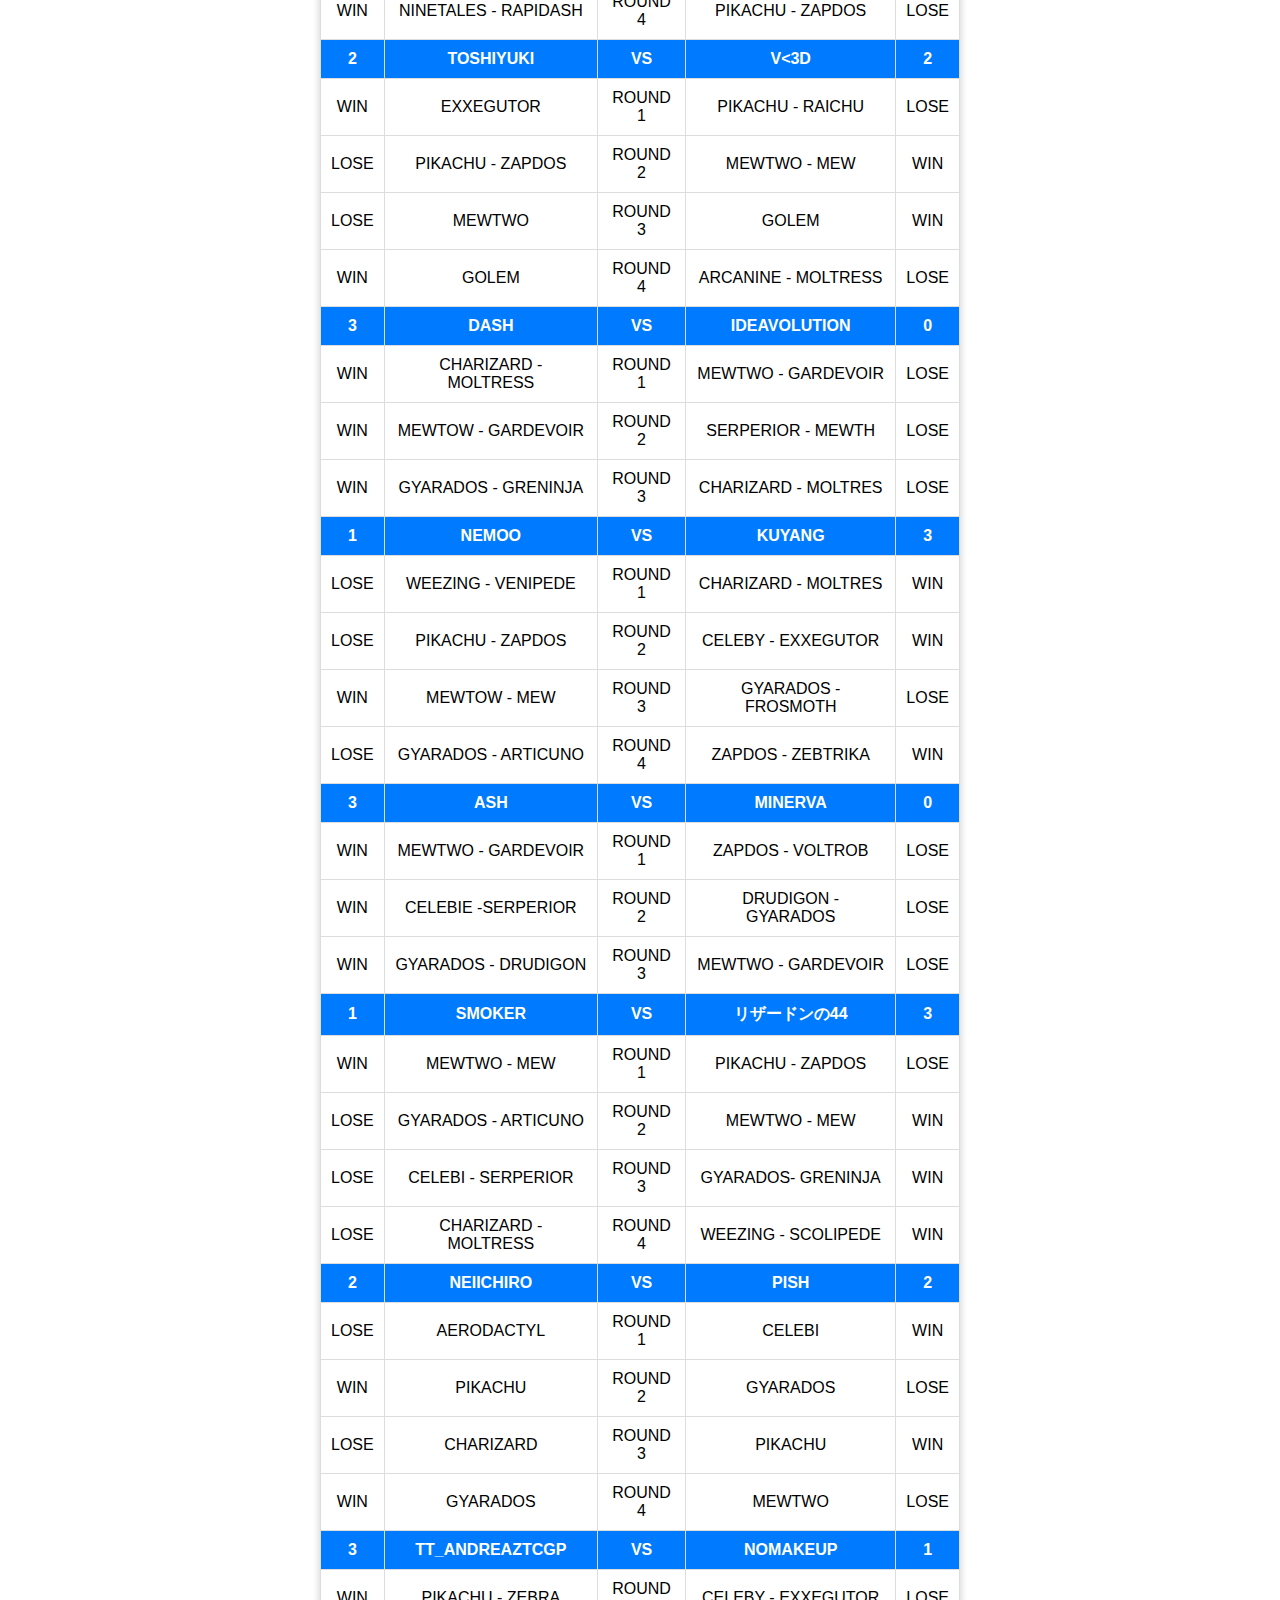
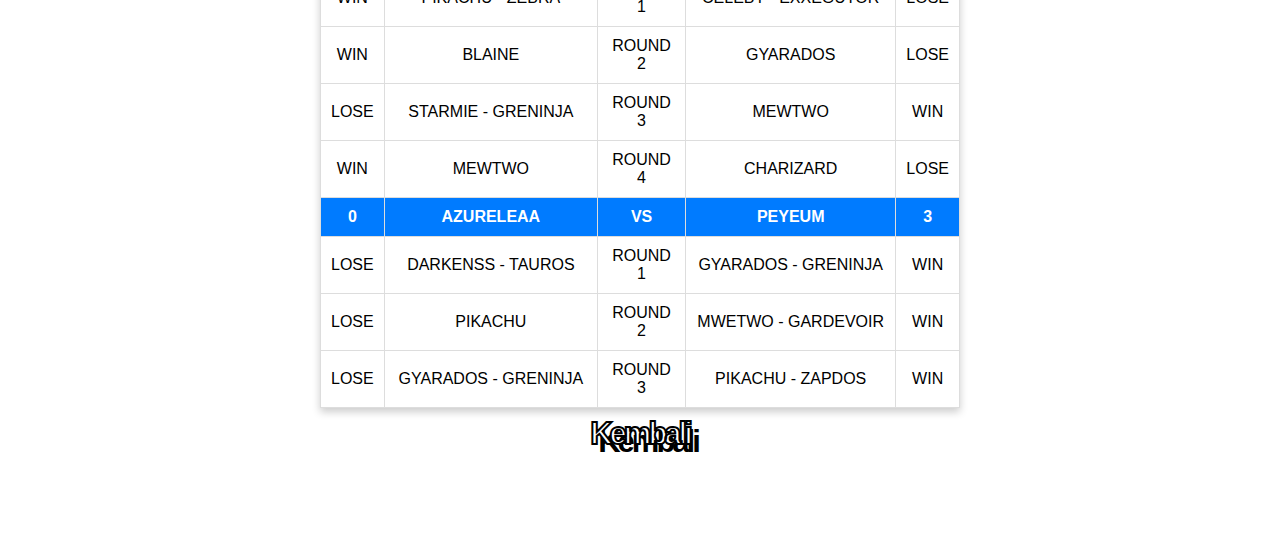
==== commit 1f8b26d3: "Update day1.html" ====
--- a/day1.html
+++ b/day1.html
@@ -645,7 +645,7 @@
         <th>TT_ANDREAZTCGP</th>
         <th>VS</th>
         <th>NOMAKEUP</th>
-        <th>2</th>
+        <th>1</th>
     </tr>
     <tr>
         <td>WIN</td>
@@ -722,4 +722,4 @@
     <script src="script.js"></script>
 
 </body>
-</html>+</html>
